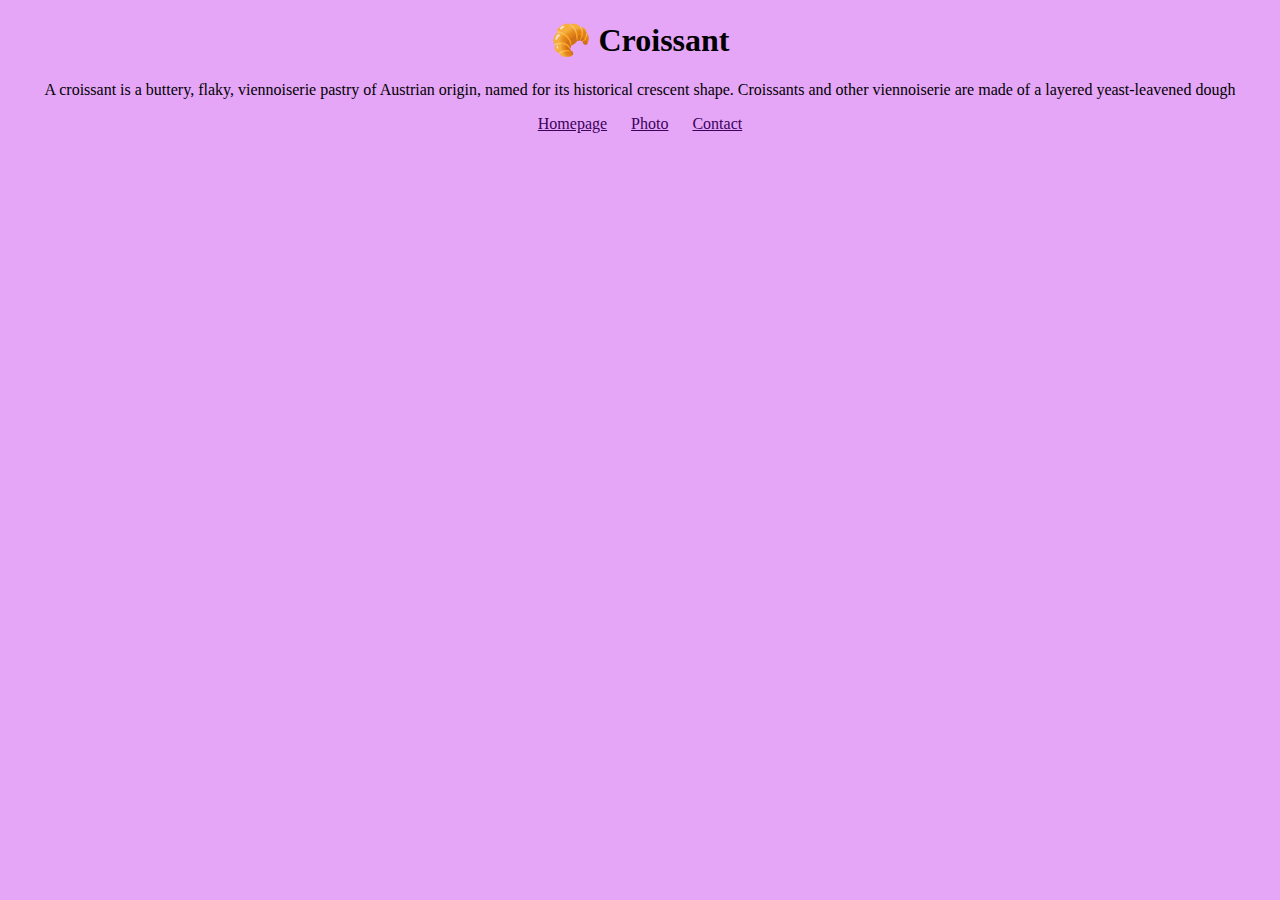
==== index.html @ 53fd2fe9 "added css file, image, and contact html codes" ====
<!DOCTYPE html>
<html lang="en">
<head>
    <meta charset="UTF-8">
    <meta name="viewport" content="width=device-width, initial-scale=1.0">
    <link rel="stylesheet" href="style.css">
    <title>Crossiant</title>
</head>
<body>
    <h1>🥐 Croissant</h1>
    <p>
      A croissant is a buttery, flaky, viennoiserie pastry of Austrian origin,
      named for its historical crescent shape. Croissants and other viennoiserie
      are made of a layered yeast-leavened dough
    </p>
    <footer>
      <a href="index.html" title="Home"> Homepage</a>
      <a href='photo.html' title='Croissant photo'> Photo</a>
      <a href='contact.html' title='Contact Croissant.com'> Contact</a>
    </footer>
</body>
</html>
---- style.css ----
body {
    background: #e6a6f8;
  }
  
  h1 {
    text-align: center;
  }

  p {
    text-align: center;
  }
  
  .croissant-photo {
    max-width: 100%;
    border-radius: 10px;
    display: block;
    margin: 30px auto;
  }
  
  footer {
    text-align: center;
  }
  
  footer a {
    margin: 0 10px;
    color: rgb(59, 1, 91);
  }
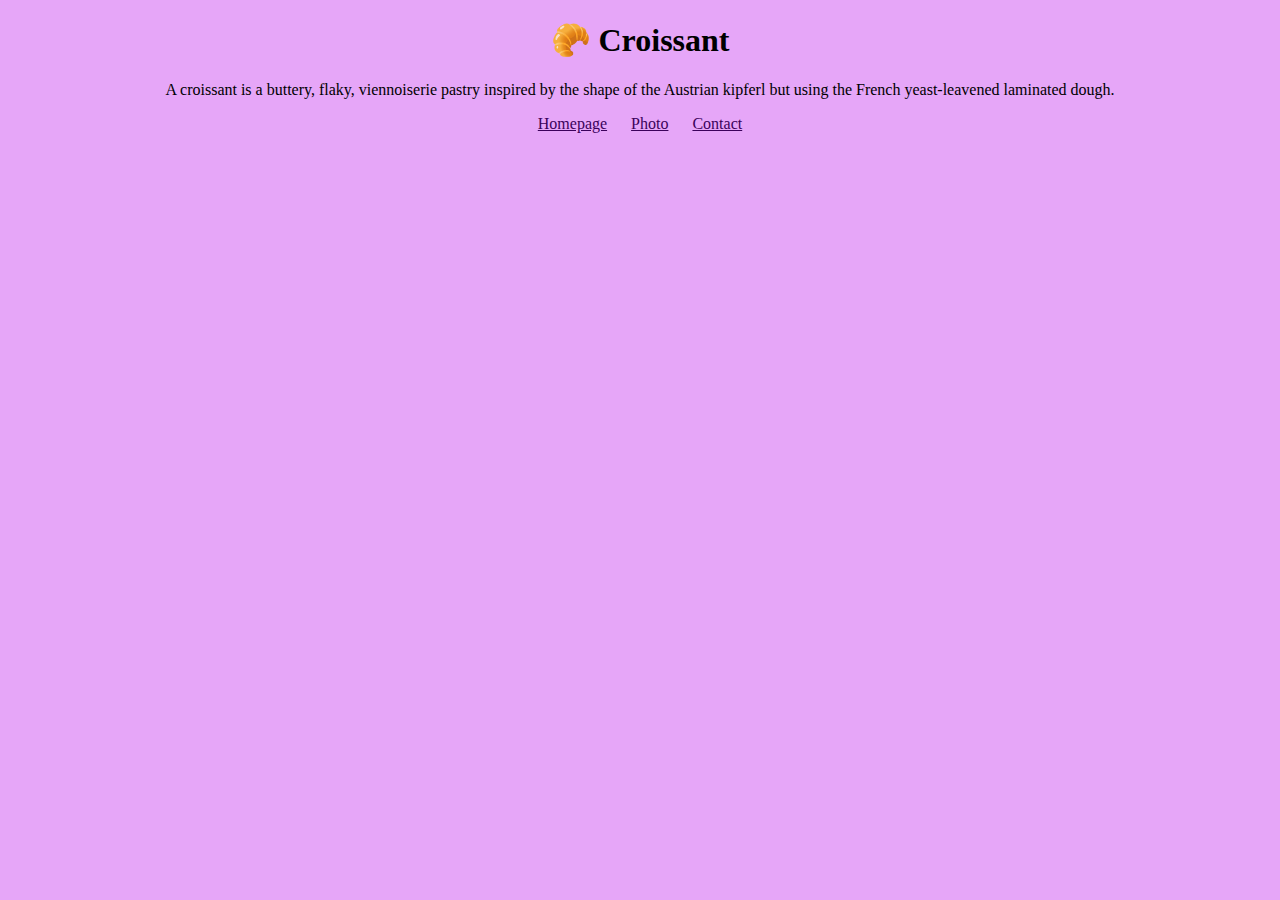
==== commit 8bcd1b52: "added meta description" ====
--- a/index.html
+++ b/index.html
@@ -9,9 +9,7 @@
 <body>
     <h1>🥐 Croissant</h1>
     <p>
-      A croissant is a buttery, flaky, viennoiserie pastry of Austrian origin,
-      named for its historical crescent shape. Croissants and other viennoiserie
-      are made of a layered yeast-leavened dough
+        A croissant is a buttery, flaky, viennoiserie pastry inspired by the shape of the Austrian kipferl but using the French yeast-leavened laminated dough.
     </p>
     <footer>
       <a href="index.html" title="Home"> Homepage</a>
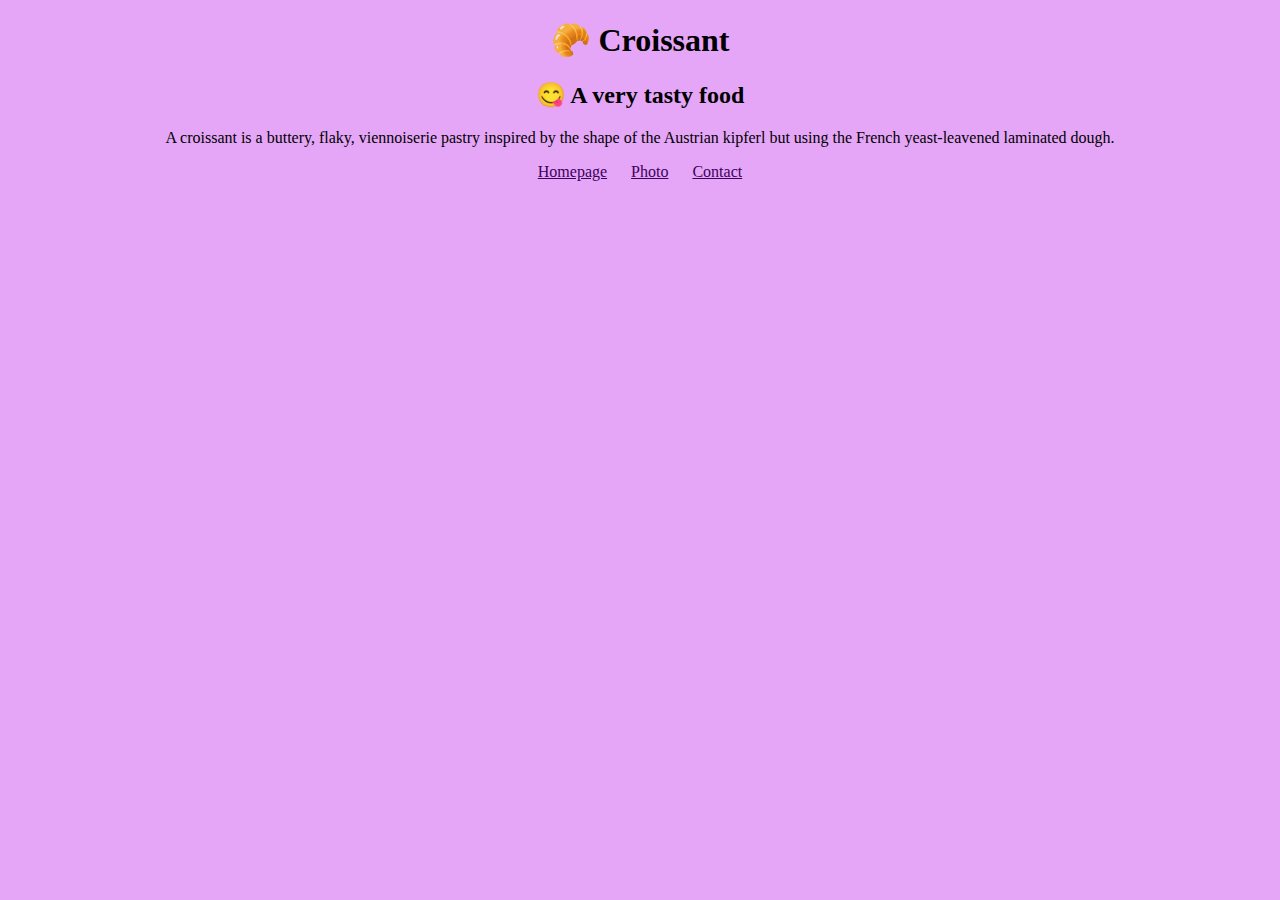
==== commit 48c13454: "added subheading" ====
--- a/index.html
+++ b/index.html
@@ -8,6 +8,7 @@
 </head>
 <body>
     <h1>🥐 Croissant</h1>
+    <h2>😋 A very tasty food</h2>
     <p>
         A croissant is a buttery, flaky, viennoiserie pastry inspired by the shape of the Austrian kipferl but using the French yeast-leavened laminated dough.
     </p>
--- a/style.css
+++ b/style.css
@@ -3,6 +3,9 @@
   }
   
   h1 {
+    text-align: center;
+  }
+  h2 {
     text-align: center;
   }
 
